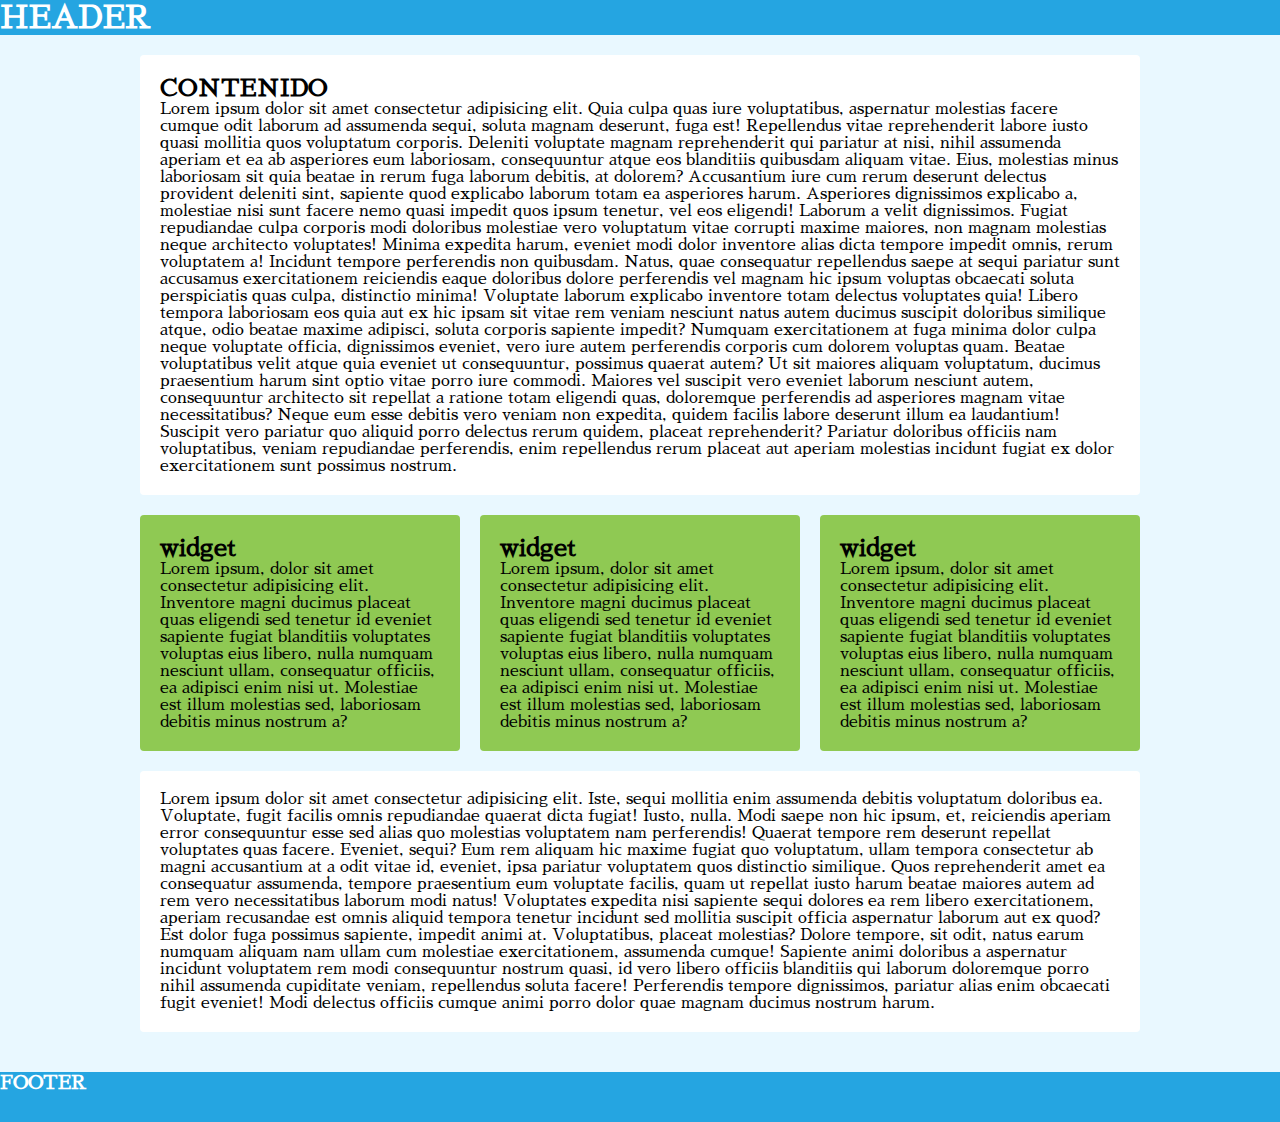
==== index.html @ 06e9f956 "initial commit" ====
<!DOCTYPE html>
<html lang="en">
<head>
    <meta charset="UTF-8">
    <meta http-equiv="X-UA-Compatible" content="IE=edge">
    <meta name="viewport" content="width=device-width, initial-scale=1.0">
    <title>Enviro-care</title>
    <link rel="stylesheet" href="styles/main.css">
    <style>
        @import url('https://fonts.googleapis.com/css2?family=Sawarabi+Mincho&display=swap');
    </style>
</head>
<body>
    <header class="header">
        <h1>HEADER</h1>
    </header>
    <div class="contenedor">
        <main class="contenido">
            <h2>CONTENIDO</h2>
            <p>Lorem ipsum dolor sit amet consectetur adipisicing elit. Quia culpa quas iure voluptatibus, aspernatur molestias facere cumque odit laborum ad assumenda sequi, soluta magnam deserunt, fuga est! Repellendus vitae reprehenderit labore iusto quasi mollitia quos voluptatum corporis. Deleniti voluptate magnam reprehenderit qui pariatur at nisi, nihil assumenda aperiam et ea ab asperiores eum laboriosam, consequuntur atque eos blanditiis quibusdam aliquam vitae. Eius, molestias minus laboriosam sit quia beatae in rerum fuga laborum debitis, at dolorem? Accusantium iure cum rerum deserunt delectus provident deleniti sint, sapiente quod explicabo laborum totam ea asperiores harum. Asperiores dignissimos explicabo a, molestiae nisi sunt facere nemo quasi impedit quos ipsum tenetur, vel eos eligendi! Laborum a velit dignissimos. Fugiat repudiandae culpa corporis modi doloribus molestiae vero voluptatum vitae corrupti maxime maiores, non magnam molestias neque architecto voluptates! Minima expedita harum, eveniet modi dolor inventore alias dicta tempore impedit omnis, rerum voluptatem a! Incidunt tempore perferendis non quibusdam. Natus, quae consequatur repellendus saepe at sequi pariatur sunt accusamus exercitationem reiciendis eaque doloribus dolore perferendis vel magnam hic ipsum voluptas obcaecati soluta perspiciatis quas culpa, distinctio minima! Voluptate laborum explicabo inventore totam delectus voluptates quia! Libero tempora laboriosam eos quia aut ex hic ipsam sit vitae rem veniam nesciunt natus autem ducimus suscipit doloribus similique atque, odio beatae maxime adipisci, soluta corporis sapiente impedit? Numquam exercitationem at fuga minima dolor culpa neque voluptate officia, dignissimos eveniet, vero iure autem perferendis corporis cum dolorem voluptas quam. Beatae voluptatibus velit atque quia eveniet ut consequuntur, possimus quaerat autem? Ut sit maiores aliquam voluptatum, ducimus praesentium harum sint optio vitae porro iure commodi. Maiores vel suscipit vero eveniet laborum nesciunt autem, consequuntur architecto sit repellat a ratione totam eligendi quas, doloremque perferendis ad asperiores magnam vitae necessitatibus? Neque eum esse debitis vero veniam non expedita, quidem facilis labore deserunt illum ea laudantium! Suscipit vero pariatur quo aliquid porro delectus rerum quidem, placeat reprehenderit? Pariatur doloribus officiis nam voluptatibus, veniam repudiandae perferendis, enim repellendus rerum placeat aut aperiam molestias incidunt fugiat ex dolor exercitationem sunt possimus nostrum.</p>
        </main>
        <div class="widget-1">
            <h2>widget</h2>
            Lorem ipsum, dolor sit amet consectetur adipisicing elit. Inventore magni ducimus placeat quas eligendi sed tenetur id eveniet sapiente fugiat blanditiis voluptates voluptas eius libero, nulla numquam nesciunt ullam, consequatur officiis, ea adipisci enim nisi ut. Molestiae est illum molestias sed, laboriosam debitis minus nostrum a?
        </div>
        <div class="widget-2">
            <h2>widget</h2>
            Lorem ipsum, dolor sit amet consectetur adipisicing elit. Inventore magni ducimus placeat quas eligendi sed tenetur id eveniet sapiente fugiat blanditiis voluptates voluptas eius libero, nulla numquam nesciunt ullam, consequatur officiis, ea adipisci enim nisi ut. Molestiae est illum molestias sed, laboriosam debitis minus nostrum a?
        </div>
        <div class="widget-3">
            <h2>widget</h2>
            Lorem ipsum, dolor sit amet consectetur adipisicing elit. Inventore magni ducimus placeat quas eligendi sed tenetur id eveniet sapiente fugiat blanditiis voluptates voluptas eius libero, nulla numquam nesciunt ullam, consequatur officiis, ea adipisci enim nisi ut. Molestiae est illum molestias sed, laboriosam debitis minus nostrum a?
        </div>
        <div class="newsletter">
            <p>Lorem ipsum dolor sit amet consectetur adipisicing elit. Iste, sequi mollitia enim assumenda debitis voluptatum doloribus ea. Voluptate, fugit facilis omnis repudiandae quaerat dicta fugiat! Iusto, nulla. Modi saepe non hic ipsum, et, reiciendis aperiam error consequuntur esse sed alias quo molestias voluptatem nam perferendis! Quaerat tempore rem deserunt repellat voluptates quas facere. Eveniet, sequi? Eum rem aliquam hic maxime fugiat quo voluptatum, ullam tempora consectetur ab magni accusantium at a odit vitae id, eveniet, ipsa pariatur voluptatem quos distinctio similique. Quos reprehenderit amet ea consequatur assumenda, tempore praesentium eum voluptate facilis, quam ut repellat iusto harum beatae maiores autem ad rem vero necessitatibus laborum modi natus! Voluptates expedita nisi sapiente sequi dolores ea rem libero exercitationem, aperiam recusandae est omnis aliquid tempora tenetur incidunt sed mollitia suscipit officia aspernatur laborum aut ex quod? Est dolor fuga possimus sapiente, impedit animi at. Voluptatibus, placeat molestias? Dolore tempore, sit odit, natus earum numquam aliquam nam ullam cum molestiae exercitationem, assumenda cumque! Sapiente animi doloribus a aspernatur incidunt voluptatem rem modi consequuntur nostrum quasi, id vero libero officiis blanditiis qui laborum doloremque porro nihil assumenda cupiditate veniam, repellendus soluta facere! Perferendis tempore dignissimos, pariatur alias enim obcaecati fugit eveniet! Modi delectus officiis cumque animi porro dolor quae magnam ducimus nostrum harum.</p>
        </div>
    </div>
    <footer class="footer">
        <h3>FOOTER</h3>
    </footer>
</body>
</html>
---- styles/main.css ----
* {
    margin: 0;
    padding: 0;
}

body {
    background-color: #E9F8FF;
    font-family: 'Sawarabi Mincho', serif;
}

header {
    background: #25A5E1;
    color: #FFFFFF;
}

.contenedor {
    display: grid;
    grid-gap: 20px;
    grid-template-columns: repeat(3, 1fr);
    grid-template-rows: repeat(4, auto);
    grid-template-areas: "contenido contenido contenido"
                         "widget-1 widget-2 widget-3"
                         "newsletter newsletter newsletter";
    margin: 20px auto;
    max-width: 1000px;
    width: 90%;
}

.contenedor > div,
.contenedor .contenido,
.contenedor .newsletter {
    background: #FFFFFF;
    border-radius: 4px;
    grid-area: contenido;
    padding: 20px;
}

.contenedor .widget-1, 
.contenedor .widget-2,
.contenedor .widget-3 {
    background: #8FC953;
}

.contenedor .widget-1 {
    grid-area: widget-1;
}

.contenedor .widget-2 {
    grid-area: widget-2;
}

.contenedor .widget-3 {
    grid-area: widget-3;
}

.contenedor .newsletter {
    grid-area: newsletter;
}

.footer {
    display: flex;
    vertical-align: middle;
    height: 50px;
    background: #25A5E1;
    color: #FFFFFF;
}
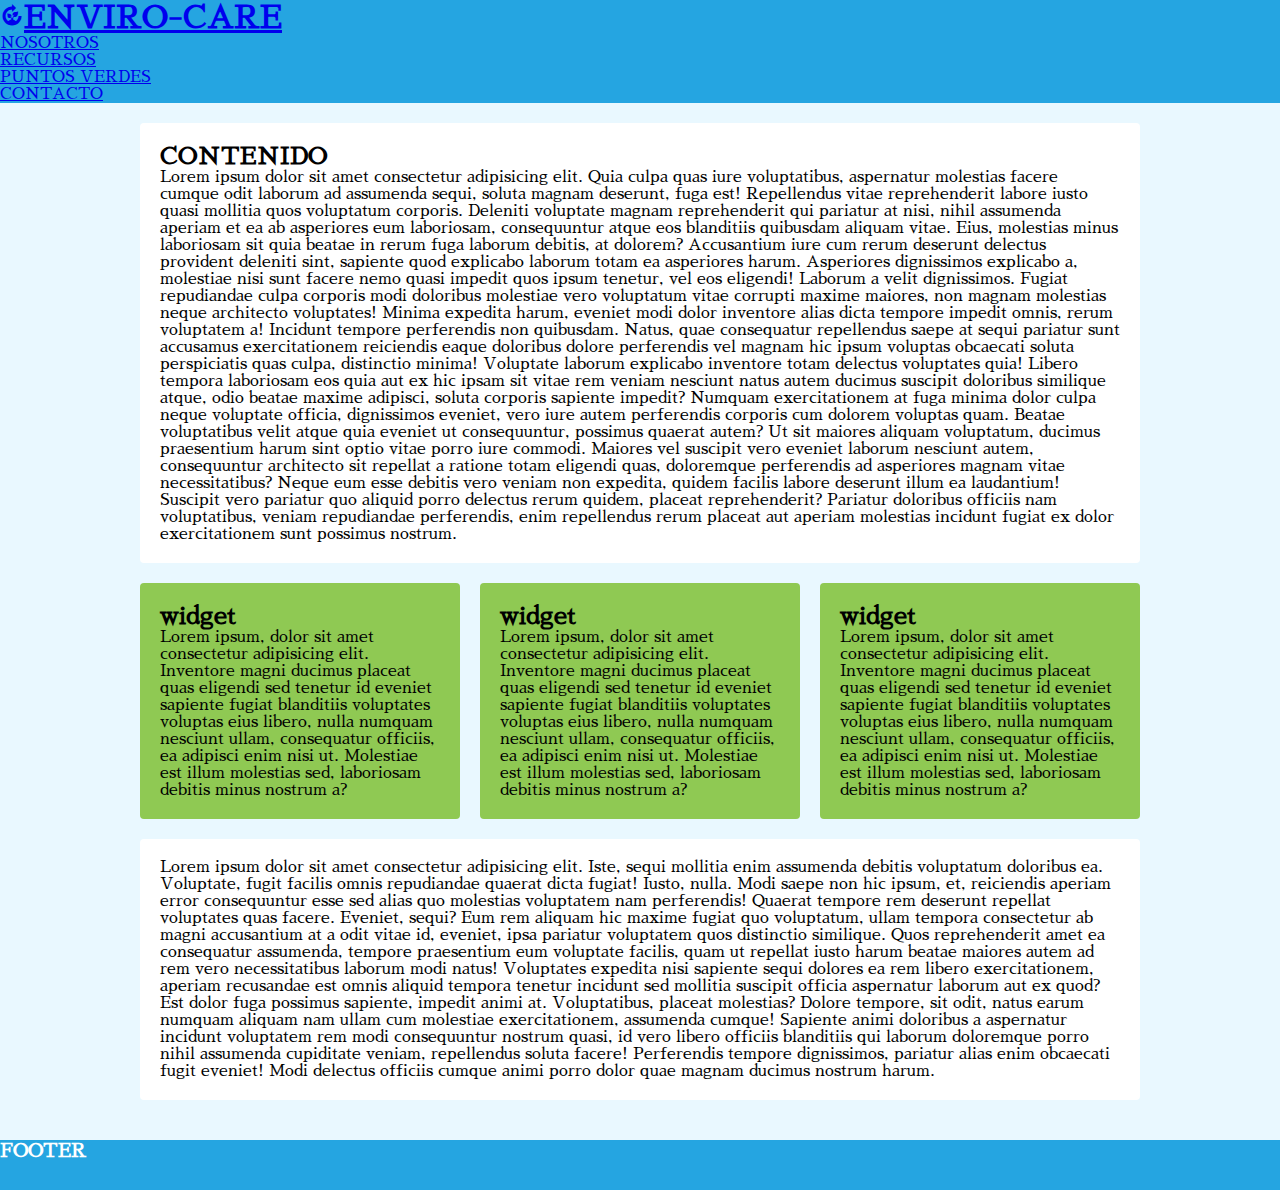
==== commit fd7d858e: "test" ====
--- a/index.html
+++ b/index.html
@@ -7,12 +7,21 @@
     <title>Enviro-care</title>
     <link rel="stylesheet" href="styles/main.css">
     <style>
-        @import url('https://fonts.googleapis.com/css2?family=Sawarabi+Mincho&display=swap');
+        @import url('https://fonts.googleapis.com/css2?family=Sawarabi+Mincho&display=swap');    
     </style>
+    <link rel="stylesheet" href="https://fonts.googleapis.com/css2?family=Material+Symbols+Sharp:opsz,wght,FILL,GRAD@20..48,100..700,0..1,-50..200" />
 </head>
 <body>
     <header class="header">
-        <h1>HEADER</h1>
+        <a href="#"><h1><span class="material-symbols-sharp">compost</span>ENVIRO-CARE</h1></a>        
+        <nav>
+            <li>
+                <a href="#"><ul>NOSOTROS</ul></a>
+                <a href="#"><ul>RECURSOS</ul></a>
+                <a href="#"><ul>PUNTOS VERDES</ul></a>
+                <a href="#"><ul>CONTACTO</ul></a>
+            </li>
+        </nav>
     </header>
     <div class="contenedor">
         <main class="contenido">
--- a/styles/main.css
+++ b/styles/main.css
@@ -11,6 +11,7 @@
 header {
     background: #25A5E1;
     color: #FFFFFF;
+    width: 100%;
 }
 
 .contenedor {
@@ -23,7 +24,7 @@
                          "newsletter newsletter newsletter";
     margin: 20px auto;
     max-width: 1000px;
-    width: 90%;
+    width: 100%;
 }
 
 .contenedor > div,
@@ -58,11 +59,28 @@
 }
 
 .footer {
-    display: flex;
-    vertical-align: middle;
-    height: 50px;
     background: #25A5E1;
     color: #FFFFFF;
+    display: flex;
+    height: 50px;
+    width: 100%;
 }
 
+@media screen and (max-width: 768px) { 
+    .contenedor {
+        grid-template-areas: "contenido contenido contenido"
+                             "widget-1 widget-2 widget-3"
+                             "newsletter newsletter newsletter"
+    }
+}
 
+@media screen and (max-width: 480px) {
+    .contenedor {
+        grid-template-columns: repeat(1, 1fr);
+        grid-template-areas: "contenido"
+                             "widget-1"
+                             "widget-2"
+                             "widget-3"
+                             "newsletter";
+    }
+}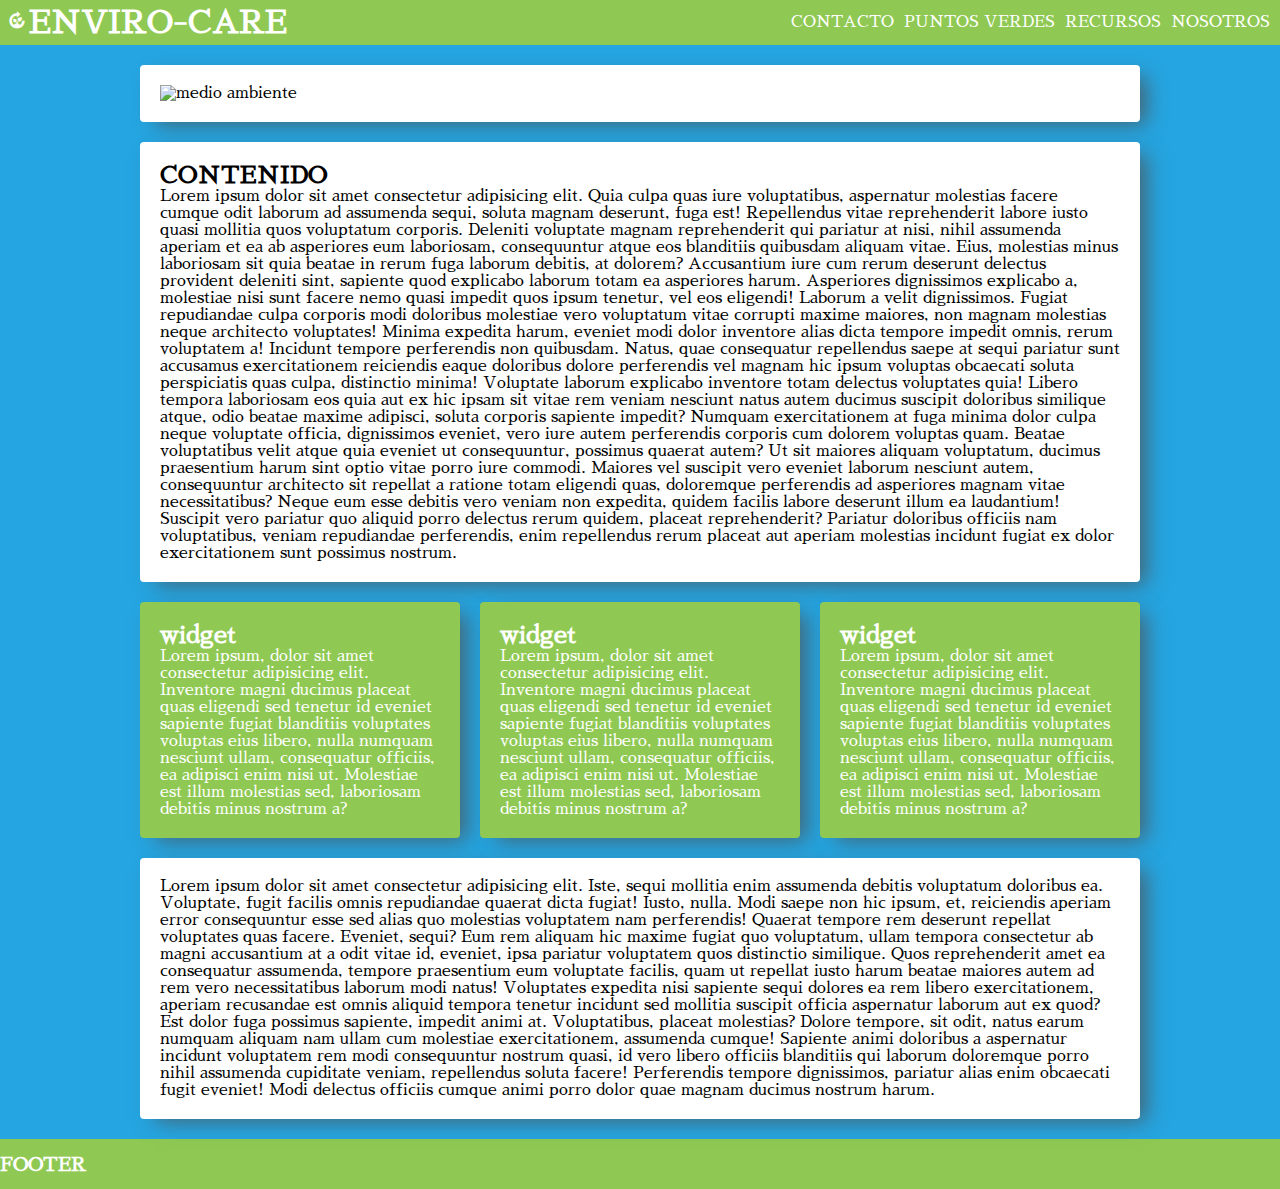
==== commit ba3f4398: "Update index.html" ====
--- a/index.html
+++ b/index.html
@@ -13,17 +13,20 @@
 </head>
 <body>
     <header class="header">
-        <a href="#"><h1><span class="material-symbols-sharp">compost</span>ENVIRO-CARE</h1></a>        
+        <a href="https://bluemountains88.github.com/"><h1><span class="material-symbols-sharp">compost</span>ENVIRO-CARE</h1></a>        
         <nav>
             <li>
-                <a href="#"><ul>NOSOTROS</ul></a>
-                <a href="#"><ul>RECURSOS</ul></a>
-                <a href="#"><ul>PUNTOS VERDES</ul></a>
-                <a href="#"><ul>CONTACTO</ul></a>
+                <a href="https://bluemountains88.github.io/nosotros"><ul>NOSOTROS</ul></a>
+                <a href="https://bluemountains88.github.io/recursos"><ul>RECURSOS</ul></a>
+                <a href="https://bluemountains88.github.io/puntosVerdes"><ul>PUNTOS VERDES</ul></a>
+                <a href="https://bluemountains88.github.io/contacto"><ul>CONTACTO</ul></a>
             </li>
         </nav>
     </header>
     <div class="contenedor">
+        <div class="carrousel">
+            <img src="https://images.pexels.com/photos/7655645/pexels-photo-7655645.jpeg?cs=srgb&dl=pexels-thirdman-7655645.jpg&fm=jpg" alt="medio ambiente" />
+        </div>
         <main class="contenido">
             <h2>CONTENIDO</h2>
             <p>Lorem ipsum dolor sit amet consectetur adipisicing elit. Quia culpa quas iure voluptatibus, aspernatur molestias facere cumque odit laborum ad assumenda sequi, soluta magnam deserunt, fuga est! Repellendus vitae reprehenderit labore iusto quasi mollitia quos voluptatum corporis. Deleniti voluptate magnam reprehenderit qui pariatur at nisi, nihil assumenda aperiam et ea ab asperiores eum laboriosam, consequuntur atque eos blanditiis quibusdam aliquam vitae. Eius, molestias minus laboriosam sit quia beatae in rerum fuga laborum debitis, at dolorem? Accusantium iure cum rerum deserunt delectus provident deleniti sint, sapiente quod explicabo laborum totam ea asperiores harum. Asperiores dignissimos explicabo a, molestiae nisi sunt facere nemo quasi impedit quos ipsum tenetur, vel eos eligendi! Laborum a velit dignissimos. Fugiat repudiandae culpa corporis modi doloribus molestiae vero voluptatum vitae corrupti maxime maiores, non magnam molestias neque architecto voluptates! Minima expedita harum, eveniet modi dolor inventore alias dicta tempore impedit omnis, rerum voluptatem a! Incidunt tempore perferendis non quibusdam. Natus, quae consequatur repellendus saepe at sequi pariatur sunt accusamus exercitationem reiciendis eaque doloribus dolore perferendis vel magnam hic ipsum voluptas obcaecati soluta perspiciatis quas culpa, distinctio minima! Voluptate laborum explicabo inventore totam delectus voluptates quia! Libero tempora laboriosam eos quia aut ex hic ipsam sit vitae rem veniam nesciunt natus autem ducimus suscipit doloribus similique atque, odio beatae maxime adipisci, soluta corporis sapiente impedit? Numquam exercitationem at fuga minima dolor culpa neque voluptate officia, dignissimos eveniet, vero iure autem perferendis corporis cum dolorem voluptas quam. Beatae voluptatibus velit atque quia eveniet ut consequuntur, possimus quaerat autem? Ut sit maiores aliquam voluptatum, ducimus praesentium harum sint optio vitae porro iure commodi. Maiores vel suscipit vero eveniet laborum nesciunt autem, consequuntur architecto sit repellat a ratione totam eligendi quas, doloremque perferendis ad asperiores magnam vitae necessitatibus? Neque eum esse debitis vero veniam non expedita, quidem facilis labore deserunt illum ea laudantium! Suscipit vero pariatur quo aliquid porro delectus rerum quidem, placeat reprehenderit? Pariatur doloribus officiis nam voluptatibus, veniam repudiandae perferendis, enim repellendus rerum placeat aut aperiam molestias incidunt fugiat ex dolor exercitationem sunt possimus nostrum.</p>
@@ -48,4 +51,4 @@
         <h3>FOOTER</h3>
     </footer>
 </body>
-</html>+</html>
--- a/styles/main.css
+++ b/styles/main.css
@@ -4,14 +4,45 @@
 }
 
 body {
-    background-color: #E9F8FF;
+    background-color: #25A5E1;
     font-family: 'Sawarabi Mincho', serif;
 }
 
-header {
-    background: #25A5E1;
+.header {
+    position:sticky;
+    top:0;
+}
+
+.header {
+    align-items: center;
+    background: #8FC953;
     color: #FFFFFF;
+    display: flex;
+    justify-content: space-between;
     width: 100%;
+}
+
+.header >  ul, li, a {
+    color: white;
+    display: inline;
+    float: right;
+    font-size: medium;
+    text-decoration: none;
+    padding: 5px;
+}
+
+li > a:hover {
+    color: #25A5E1;
+    font-weight: 700;
+}
+
+.material-symbols-sharp {
+    color: #FFFFFF;
+    font-variation-settings:
+    'FILL' 1,
+    'wght' 00,
+    'GRAD' 0,
+    'opsz' 48
 }
 
 .contenedor {
@@ -19,7 +50,8 @@
     grid-gap: 20px;
     grid-template-columns: repeat(3, 1fr);
     grid-template-rows: repeat(4, auto);
-    grid-template-areas: "contenido contenido contenido"
+    grid-template-areas: "carrousel carrousel carrousel"
+                         "contenido contenido contenido"
                          "widget-1 widget-2 widget-3"
                          "newsletter newsletter newsletter";
     margin: 20px auto;
@@ -34,11 +66,15 @@
     border-radius: 4px;
     grid-area: contenido;
     padding: 20px;
+    box-shadow: 11px 7px 20px -5px rgba(79,79,79,0.77);
+    -webkit-box-shadow: 11px 7px 20px -5px rgba(79,79,79,0.77);
+    -moz-box-shadow: 11px 7px 20px -5px rgba(79,79,79,0.77);
 }
 
 .contenedor .widget-1, 
 .contenedor .widget-2,
 .contenedor .widget-3 {
+    color: #FFFFFF;
     background: #8FC953;
 }
 
@@ -58,8 +94,17 @@
     grid-area: newsletter;
 }
 
+.contenedor .carrousel {
+    grid-area: carrousel;
+}
+
+.carrousel > img {
+    max-width: 100%;
+}
+
 .footer {
-    background: #25A5E1;
+    align-items: center;
+    background: #8FC953;
     color: #FFFFFF;
     display: flex;
     height: 50px;
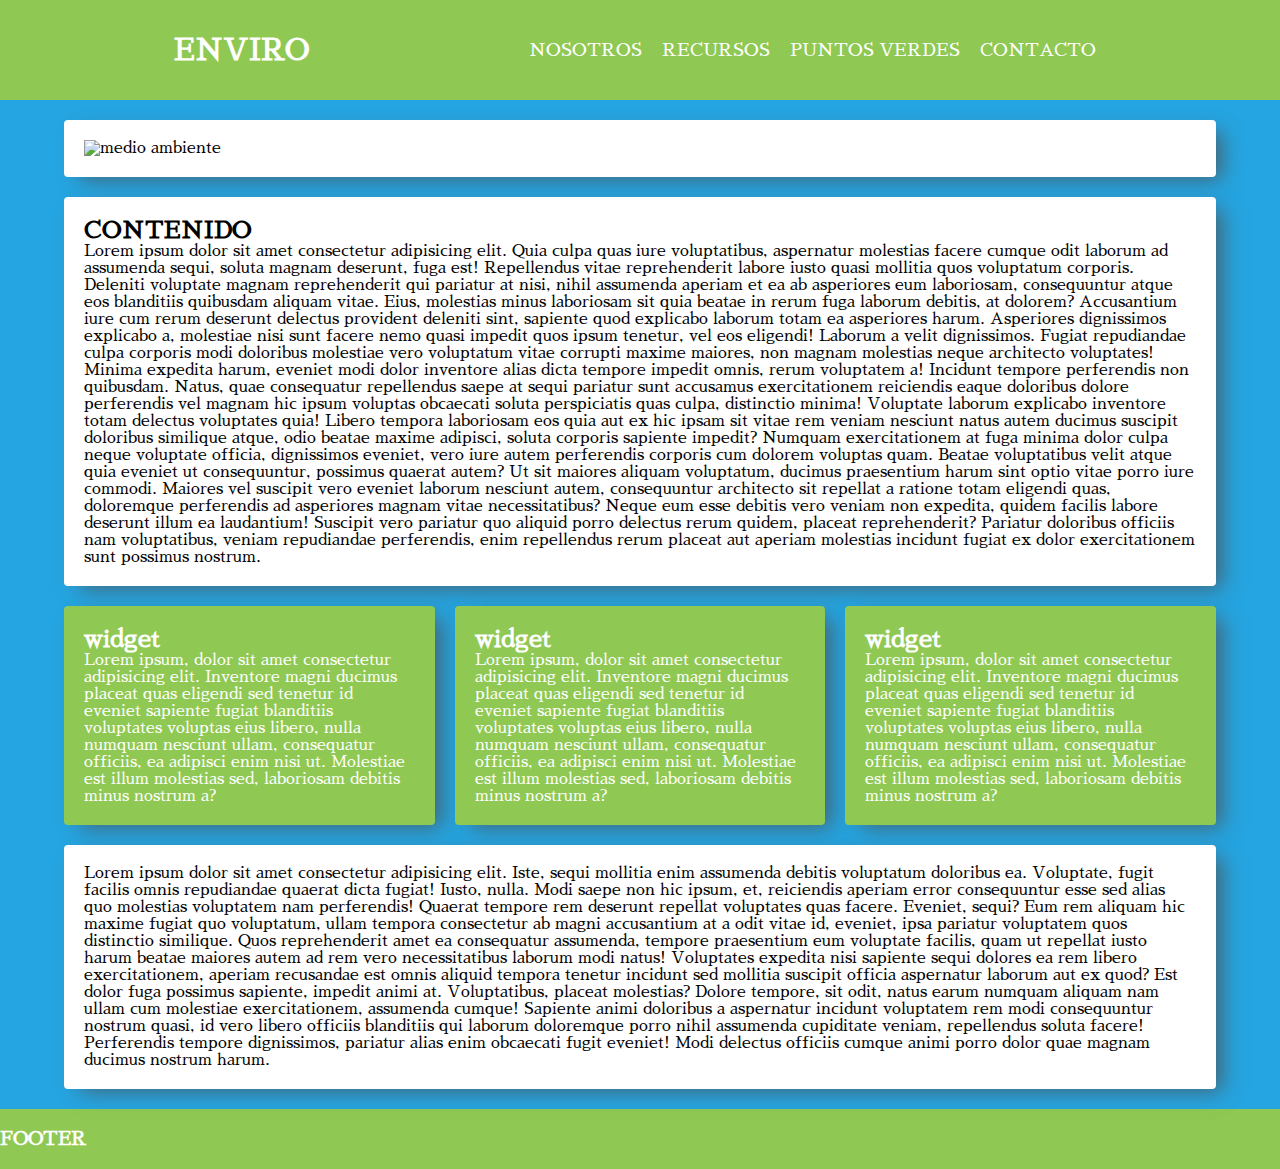
==== commit 628eecf1: "testing responsive" ====
--- a/index.html
+++ b/index.html
@@ -6,21 +6,28 @@
     <meta name="viewport" content="width=device-width, initial-scale=1.0">
     <title>Enviro-care</title>
     <link rel="stylesheet" href="styles/main.css">
-    <style>
-        @import url('https://fonts.googleapis.com/css2?family=Sawarabi+Mincho&display=swap');    
-    </style>
-    <link rel="stylesheet" href="https://fonts.googleapis.com/css2?family=Material+Symbols+Sharp:opsz,wght,FILL,GRAD@20..48,100..700,0..1,-50..200" />
+    <script src="https://kit.fontawesome.com/495c60c8d2.js" crossorigin="anonymous"></script>
+    <script defer src="static/index.js"></script>
 </head>
 <body>
     <header class="header">
-        <a href="https://bluemountains88.github.com/"><h1><span class="material-symbols-sharp">compost</span>ENVIRO-CARE</h1></a>        
-        <nav>
-            <li>
-                <a href="https://bluemountains88.github.io/nosotros"><ul>NOSOTROS</ul></a>
-                <a href="https://bluemountains88.github.io/recursos"><ul>RECURSOS</ul></a>
-                <a href="https://bluemountains88.github.io/puntosVerdes"><ul>PUNTOS VERDES</ul></a>
-                <a href="https://bluemountains88.github.io/contacto"><ul>CONTACTO</ul></a>
-            </li>
+        <nav class="nav">
+            <h1 class="logo"><a class="nav-link" href="https://bluemountains88.github.io/">ENVIRO</a></h1>
+            <button class="nav-toggle" aria-label="Abrir menú"><i class="fa-solid fa-bars"></i></button>
+            <ul class="nav-menu">
+                <li class="nav-menu-item">
+                    <a class="nav-menu-link nav-link" href="https://bluemountains88.github.io/">NOSOTROS</a>
+                </li>
+                <li class="nav-menu-item">
+                    <a class="nav-menu-link nav-link" href="https://bluemountains88.github.io/">RECURSOS</a>
+                </li>
+                <li class="nav-menu-item">
+                    <a class="nav-menu-link nav-link" href="https://bluemountains88.github.io/">PUNTOS VERDES</a>
+                </li>
+                <li class="nav-menu-item">
+                    <a class="nav-menu-link nav-link" href="https://bluemountains88.github.io/">CONTACTO</a>
+                </li>
+            </ul>
         </nav>
     </header>
     <div class="contenedor">
--- a/styles/main.css
+++ b/styles/main.css
@@ -1,6 +1,9 @@
+@import url('https://fonts.googleapis.com/css2?family=Sawarabi+Mincho&display=swap');    
+
 * {
     margin: 0;
     padding: 0;
+    box-sizing: border-box;
 }
 
 body {
@@ -9,40 +12,60 @@
 }
 
 .header {
-    position:sticky;
-    top:0;
-}
-
-.header {
-    align-items: center;
     background: #8FC953;
-    color: #FFFFFF;
+    height: 100px;
+    left: 0;
+    position: fixed;
+    top: 0;
+    width: 100%;
+}
+
+.logo {
+    font-size: 30px;
+    line-height: 100px;
+    padding: 0 30px;
+}
+
+.nav-menu {
+    display: flex;
+    margin-right: 30px;
+    list-style: none;
+}
+
+.nav-menu-item {
+    font-size: 18px;
+    margin: 0 10px;
+    line-height: 100px;
+    text-transform: uppercase;
+    width: max-content;
+}
+
+.nav-menu-link:hover {
+    color:#25A5E1;
+    transition: 0.5s;
+}
+
+.nav {
     display: flex;
     justify-content: space-between;
-    width: 100%;
-}
-
-.header >  ul, li, a {
+    max-width: 992px;
+    margin: 0 auto;
+}
+
+.nav-link {
     color: white;
-    display: inline;
-    float: right;
-    font-size: medium;
     text-decoration: none;
-    padding: 5px;
-}
-
-li > a:hover {
-    color: #25A5E1;
-    font-weight: 700;
-}
-
-.material-symbols-sharp {
-    color: #FFFFFF;
-    font-variation-settings:
-    'FILL' 1,
-    'wght' 00,
-    'GRAD' 0,
-    'opsz' 48
+}
+
+.nav-toggle {
+    background: none;
+    border: none;
+    color: white;
+    cursor: pointer;
+    font-size: 30px;
+    padding: 0 20px;
+    line-height: 60px;
+    display: none;
 }
 
 .contenedor {
@@ -55,8 +78,8 @@
                          "widget-1 widget-2 widget-3"
                          "newsletter newsletter newsletter";
     margin: 20px auto;
-    max-width: 1000px;
-    width: 100%;
+    padding-top: 100px;
+    width: 90%;
 }
 
 .contenedor > div,
@@ -106,26 +129,81 @@
     align-items: center;
     background: #8FC953;
     color: #FFFFFF;
-    display: flex;
-    height: 50px;
+    height: 60px;
+    left: 0px;
+    line-height: 60px;
     width: 100%;
 }
 
-@media screen and (max-width: 768px) { 
-    .contenedor {
-        grid-template-areas: "contenido contenido contenido"
-                             "widget-1 widget-2 widget-3"
-                             "newsletter newsletter newsletter"
-    }
-}
-
-@media screen and (max-width: 480px) {
+@media screen and (max-width: 768px){
+    .header {
+        height: 60px;
+    }
+
+    .logo {
+        font-size: 25px;
+        line-height: 60px;
+        padding: 0 20px;
+    }
+
+    .nav-menu {
+        align-items: center;
+        background-color: #2c3e59;
+        flex-direction: column;
+        height: calc(100% - 60px);
+        left: 0;
+        margin-right: 20px;
+        overflow-y: auto;
+        padding: 20px 0;
+        position: fixed;
+        top: 60px;
+        width: 100%;
+        left: 100%;
+        transition: left 0.5s;
+    }
+
+    .nav-menu-item {
+        line-height: 70px;
+    }
+
+    .nav-toggle {
+        display: block;
+    }
+
+    .nav-menu_visible {
+        left: 0;
+    }
+
+    .nav-toggle:focus:not(:focus:visible) {
+        outline: none;
+    }
+
     .contenedor {
         grid-template-columns: repeat(1, 1fr);
-        grid-template-areas: "contenido"
+        grid-template-areas: "carrousel carrousel carrousel"
+                             "contenido contenido contenido"
+                             "widget-1 widget-2 widget-3"
+                             "newsletter newsletter newsletter";
+        padding-top: 60px;
+        width: 100%;
+    }
+}
+
+@media screen and (max-width: 480px) {
+
+    .carrousel > img {
+        max-width: 479px;
+    }
+
+    .contenedor {
+        grid-template-columns: repeat(1, 1fr);
+        grid-template-rows: repeat(6, auto);
+        grid-template-areas: "carrousel"
+                             "contenido"
                              "widget-1"
                              "widget-2"
                              "widget-3"
                              "newsletter";
+        width: 100%;
     }
 }